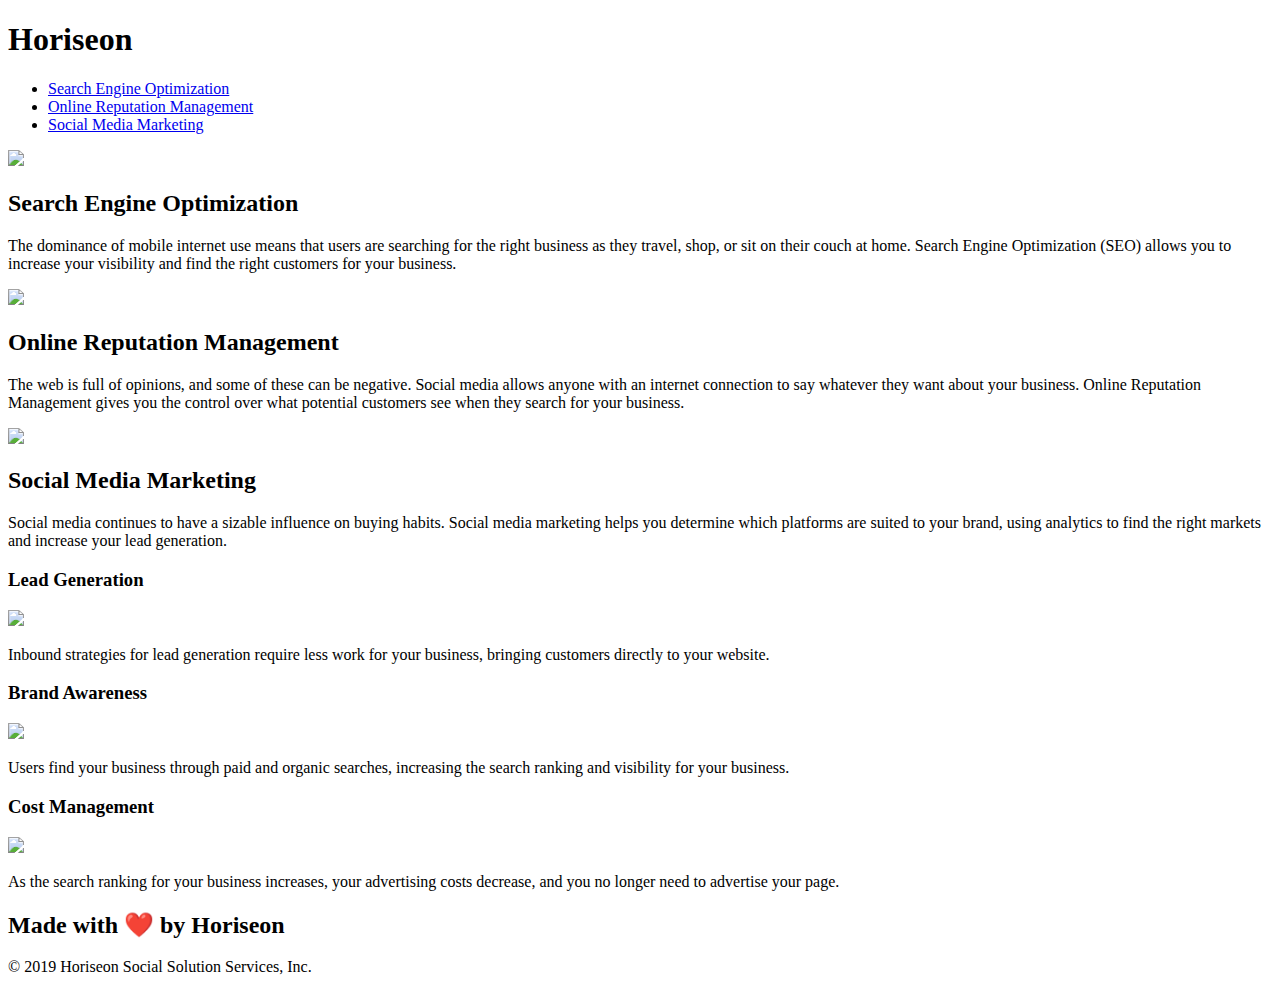
==== index.html @ bd3f78d6 "fixed deployment issue" ====
<!DOCTYPE html>
<html lang="en-us">

<head>
    <meta charset="UTF-8" />
    <link rel="stylesheet" href="./assets/css/style.css">
    <title>website</title>
</head>

<body>
    
    <!--Header tag changed-->
    <header>
        <h1>Hori<span class="seo">seo</span>n</h1>
            <!---changed this div to nav-->
            <nav>
                <ul>
                     <li>
                        <a href="#search-engine-optimization">Search Engine Optimization</a>
                    </li>
                    <li>
                        <a href="#online-reputation-management">Online Reputation Management</a>
                    </li>
                    <li>
                        <a href="#social-media-marketing">Social Media Marketing</a>
                    </li>
                </ul>
            </nav>
    </header>
    <!--changed below div to figure because its a picture-->
    <figure class="hero"></figure>
    <section class="content">
        
        <!--changed to article and change class to id-->
        <article id="search-engine-optimization">
            <img src="./assets/images/search-engine-optimization.jpg" class="float-left" />
            <h2>Search Engine Optimization</h2>
            <p>
                The dominance of mobile internet use means that users are searching for the right business as they travel, shop, or sit on their couch at home. Search Engine Optimization (SEO) allows you to increase your visibility and find the right customers for your business.
            </p>
        </article>
        <article id="online-reputation-management">
            <img src="./assets/images/online-reputation-management.jpg" class="float-right" />
            <h2>Online Reputation Management</h2>
            <p>
                The web is full of opinions, and some of these can be negative. Social media allows anyone with an internet connection to say whatever they want about your business. Online Reputation Management gives you the control over what potential customers see when they search for your business.
            </p>
        </article>
        <article id="social-media-marketing">
            <img src="./assets/images/social-media-marketing.jpg" class="float-left" />
            <h2>Social Media Marketing</h2>
            <p>
                Social media continues to have a sizable influence on buying habits. Social media marketing helps you determine which platforms are suited to your brand, using analytics to find the right markets and increase your lead generation.
            </p>
        </article>
    </section>
    <!--changed div to aside-->
    <aside class="benefits">
        <!--changed div to articleOne-->
        <articleOne class="benefit">
            <h3>Lead Generation</h3>
            <img src="./assets/images/lead-generation.png" />
            <p>
                Inbound strategies for lead generation require less work for your business, bringing customers directly to your website.
            </p>
        </articleOne>
        <articleOne class="benefit">
            <h3>Brand Awareness</h3>
            <img src="./assets/images/brand-awareness.png" />
            <p>
                Users find your business through paid and organic searches, increasing the search ranking and visibility for your business.
            </p>
        </articleOne>
        <articleOne class="benefit">
            <h3>Cost Management</h3>
            <img src="./assets/images/cost-management.png" />
            <p>
                As the search ranking for your business increases, your advertising costs decrease, and you no longer need to advertise your page.
            </p>
        </articleOne>
    </aside>
    <!--changed to just footer and removed class-->
    <footer>
        <h2>Made with ❤️️ by Horiseon</h2>
        <p>
            &copy; 2019 Horiseon Social Solution Services, Inc.
        </p>
    </footer>
</body>

</html>
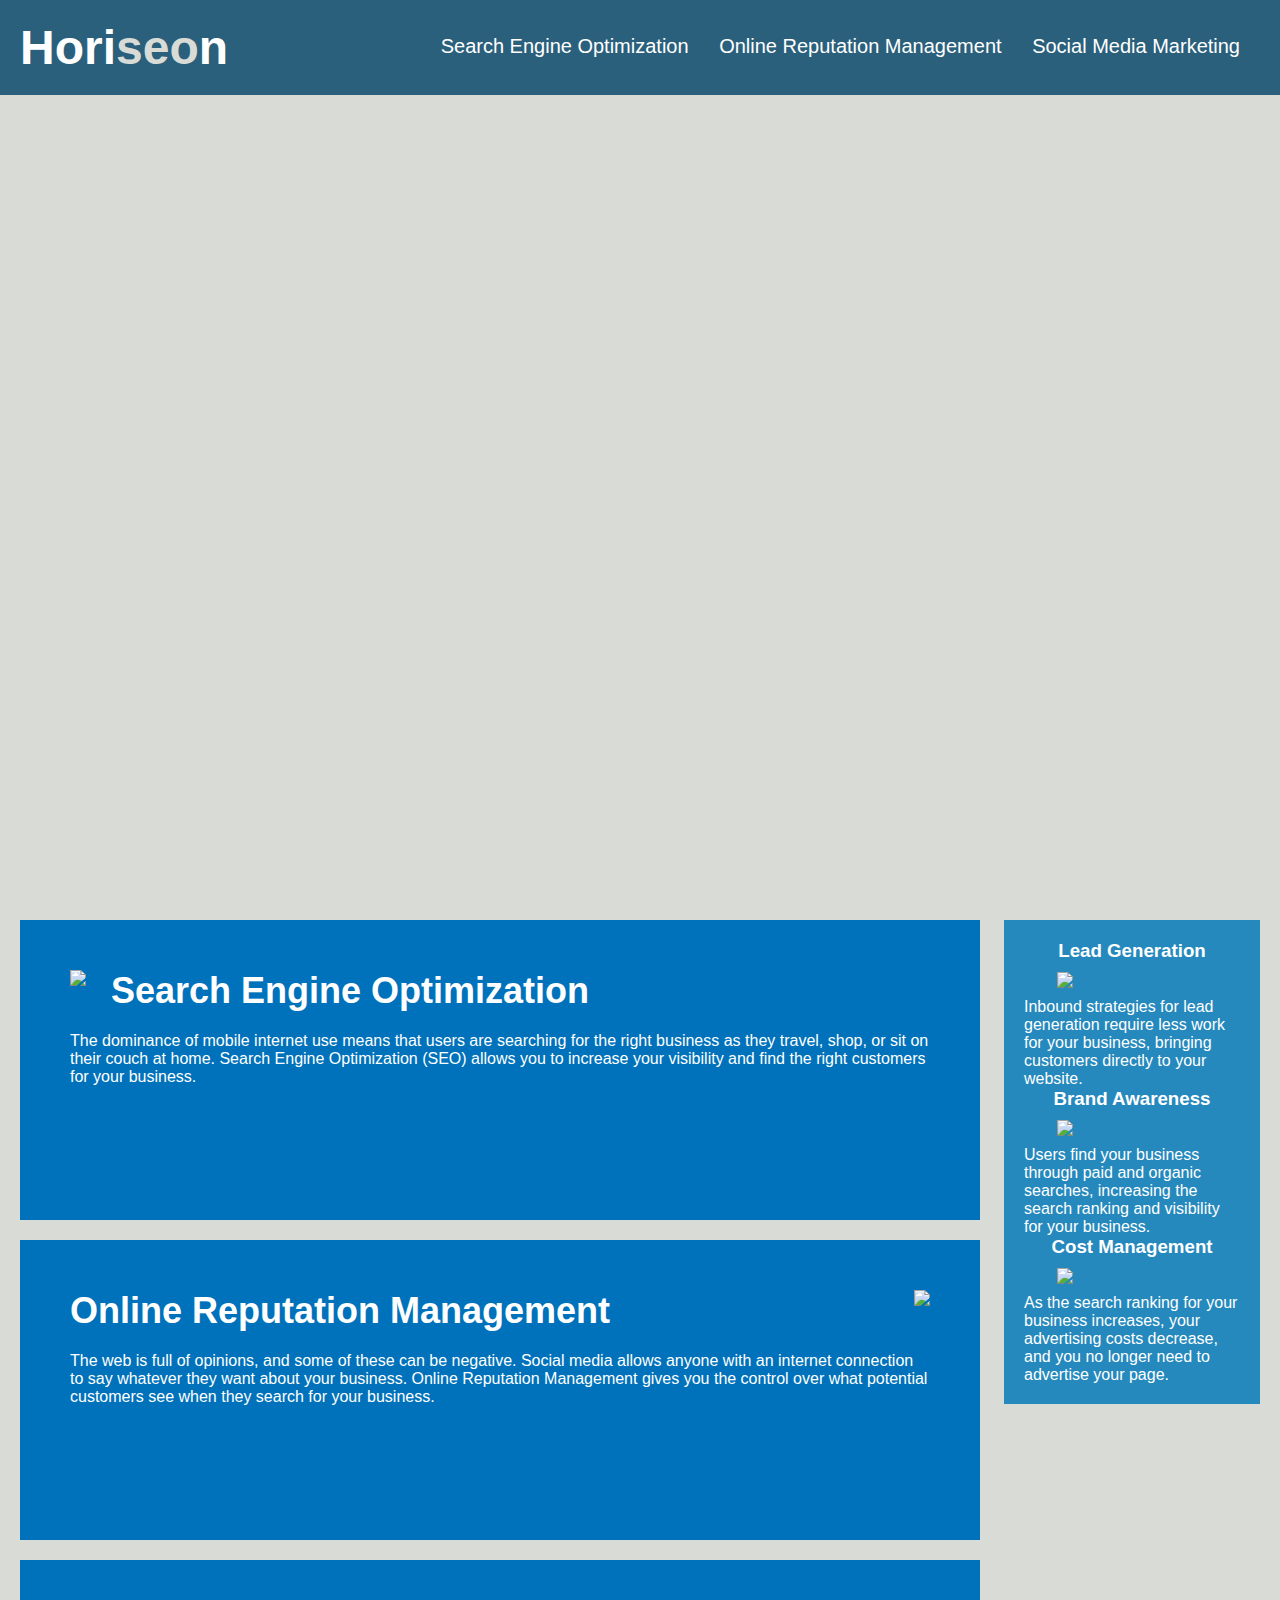
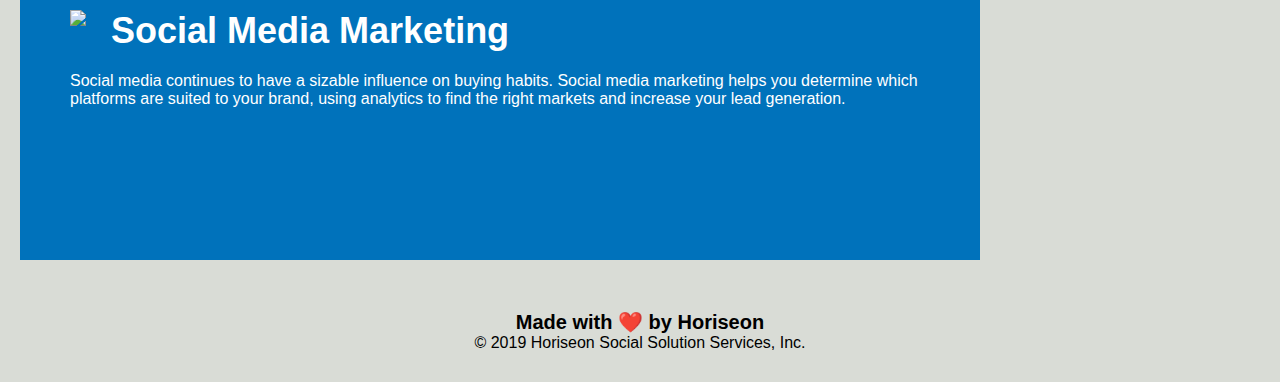
==== commit 94c87cbe: "changed a to A" ====
--- a/index.html
+++ b/index.html
@@ -3,7 +3,7 @@
 
 <head>
     <meta charset="UTF-8" />
-    <link rel="stylesheet" href="./assets/css/style.css">
+    <link rel="stylesheet" href="./Assets/css/style.css">
     <title>website</title>
 </head>
 
--- a/Assets/css/style.css
+++ b/Assets/css/style.css
@@ -0,0 +1,133 @@
+* {
+    box-sizing: border-box;
+    padding: 0;
+    margin: 0;
+}
+
+body {
+    background-color: #d9dcd6;
+}
+
+header {
+    padding: 20px;
+    font-family: 'Trebuchet MS', 'Lucida Sans Unicode', 'Lucida Grande', 'Lucida Sans', Arial, sans-serif;
+    background-color: #2a607c;
+    color: #ffffff;
+}
+
+header h1 {
+    display: inline-block;
+    font-size: 48px;
+}
+
+header h1 .seo {
+    color: #d9dcd6;
+}
+
+header nav {
+    padding-top: 15px;
+    margin-right: 20px;
+    float: right;
+    font-family: 'Gill Sans', 'Gill Sans MT', Calibri, 'Trebuchet MS', sans-serif;
+    font-size: 20px;
+}
+
+
+
+header nav ul li {
+    display: inline-block;
+    margin-left: 25px;
+}
+
+
+a {
+    color: #ffffff;
+    text-decoration: none;
+}
+
+p {
+    font-size: 16px;
+}
+
+.hero {
+    height: 800px;
+    width: 100%;
+    margin-bottom: 25px;
+    background-image: url("../images/digital-marketing-meeting.jpg");
+    background-size: cover;
+    background-position: center;
+}
+
+.float-left {
+    float: left;
+    margin-right: 25px;
+}
+
+.float-right {
+    float: right;
+    margin-left: 25px;
+}
+
+.content {
+    width: 75%;
+    display: inline-block;
+    margin-left: 20px;
+}
+
+aside {
+    margin-right: 20px;
+    padding: 20px;
+    clear: both;
+    float: right;
+    width: 20%;
+    height: 100%;
+    font-family: 'Gill Sans', 'Gill Sans MT', Calibri, 'Trebuchet MS', sans-serif;
+    background-color: #2589bd;
+}
+
+articleOne {
+    margin-bottom: 32px;
+    color: #ffffff;
+}
+
+
+.benefit h3 {
+    margin-bottom: 10px;
+    text-align: center;
+}
+
+.benefit img {
+    display: block;
+    margin: 10px auto;
+    max-width: 150px;
+}
+
+article {
+    margin-bottom: 20px;
+    padding: 50px;
+    height: 300px;
+    font-family: 'Gill Sans', 'Gill Sans MT', Calibri, 'Trebuchet MS', sans-serif;
+    background-color: #0072bb;
+    color: #ffffff;
+}
+
+
+img {
+    max-height: 200px;
+}
+
+article h2 {
+    margin-bottom: 20px;
+    font-size: 36px;
+}
+
+footer {
+    padding: 30px;
+    clear: both;
+    font-family: 'Trebuchet MS', 'Lucida Sans Unicode', 'Lucida Grande', 'Lucida Sans', Arial, sans-serif;
+    text-align: center;
+}
+
+footer h2 {
+    font-size: 20px;
+}
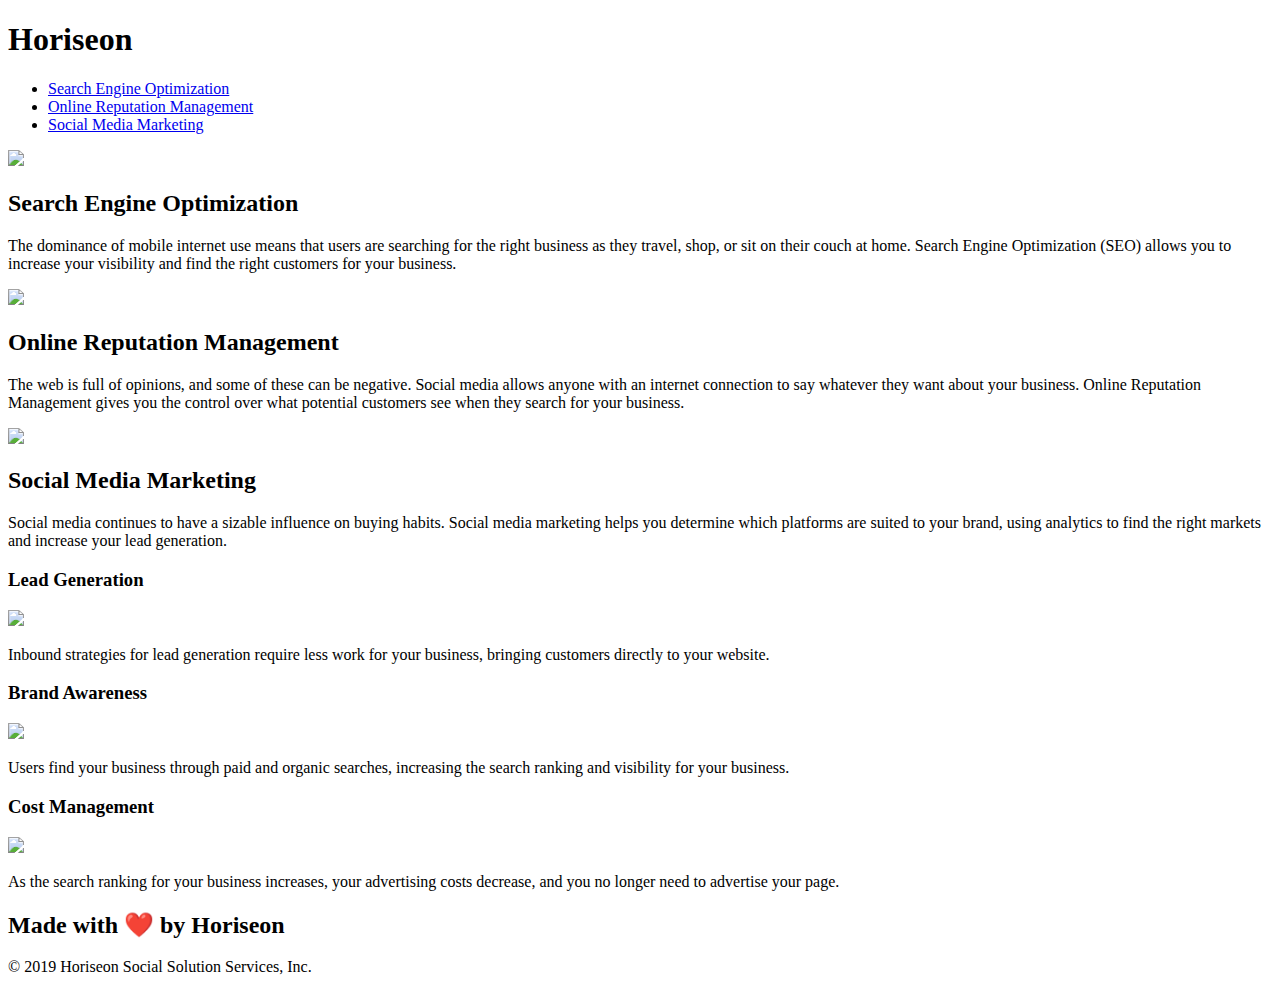
==== commit 28236770: "changed title and A to a" ====
--- a/index.html
+++ b/index.html
@@ -3,8 +3,8 @@
 
 <head>
     <meta charset="UTF-8" />
-    <link rel="stylesheet" href="./Assets/css/style.css">
-    <title>website</title>
+    <link rel="stylesheet" href="./assets/css/style.css">
+    <title>Horiseon</title>
 </head>
 
 <body>
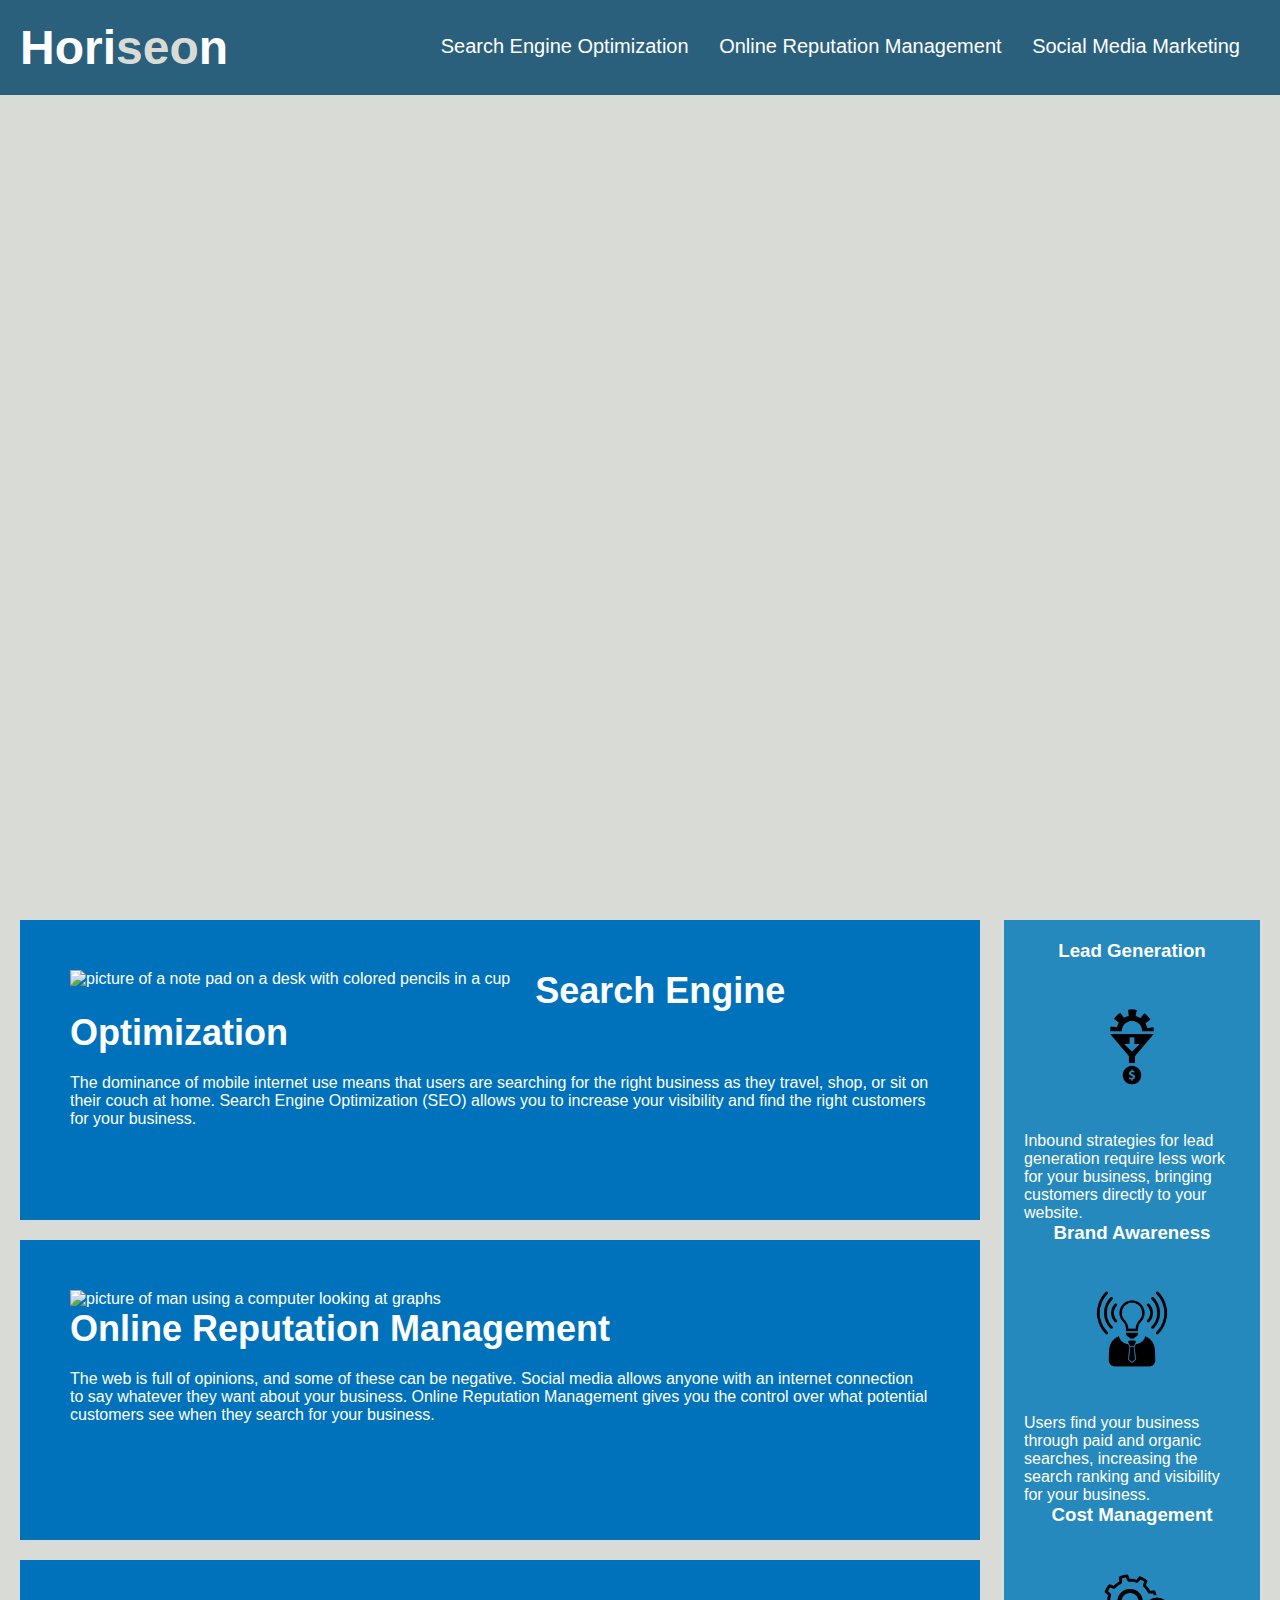
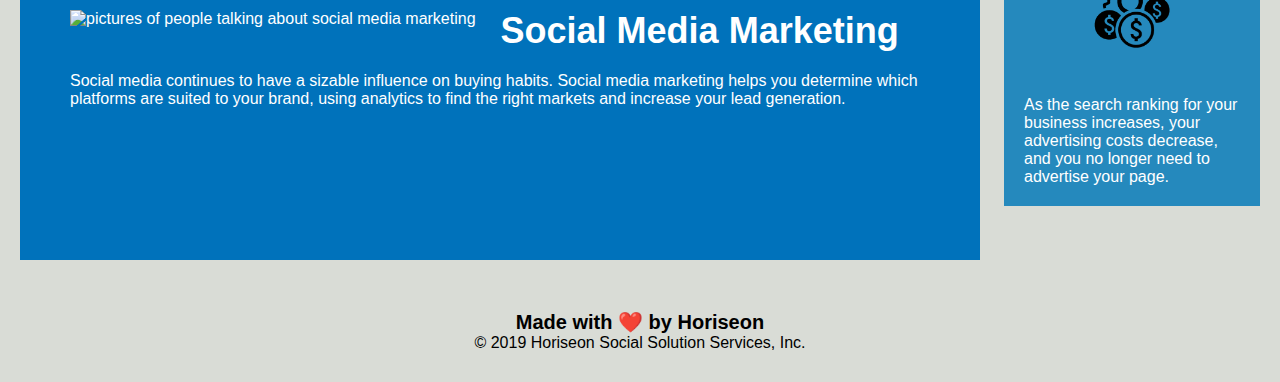
==== commit b3c22fcb: "folder fix" ====
--- a/index.html
+++ b/index.html
@@ -3,7 +3,7 @@
 
 <head>
     <meta charset="UTF-8" />
-    <link rel="stylesheet" href="./assets/css/style.css">
+    <link rel="stylesheet" href="./Assets/css/style.css">
     <title>Horiseon</title>
 </head>
 
@@ -33,21 +33,21 @@
         
         <!--changed to article and change class to id-->
         <article id="search-engine-optimization">
-            <img src="./assets/images/search-engine-optimization.jpg" class="float-left" />
+            <img src="./Assets/images/search-engine-optimization.jpg" alt="picture of a note pad on a desk with colored pencils in a cup" class="float-left" />
             <h2>Search Engine Optimization</h2>
             <p>
                 The dominance of mobile internet use means that users are searching for the right business as they travel, shop, or sit on their couch at home. Search Engine Optimization (SEO) allows you to increase your visibility and find the right customers for your business.
             </p>
         </article>
         <article id="online-reputation-management">
-            <img src="./assets/images/online-reputation-management.jpg" class="float-right" />
+            <img src="./Assets/images/online-reputation-management.jpg" alt="picture of man using a computer looking at graphs" lass="float-right" />
             <h2>Online Reputation Management</h2>
             <p>
                 The web is full of opinions, and some of these can be negative. Social media allows anyone with an internet connection to say whatever they want about your business. Online Reputation Management gives you the control over what potential customers see when they search for your business.
             </p>
         </article>
         <article id="social-media-marketing">
-            <img src="./assets/images/social-media-marketing.jpg" class="float-left" />
+            <img src="./Assets/images/social-media-marketing.jpg" alt="pictures of people talking about social media marketing" class="float-left" />
             <h2>Social Media Marketing</h2>
             <p>
                 Social media continues to have a sizable influence on buying habits. Social media marketing helps you determine which platforms are suited to your brand, using analytics to find the right markets and increase your lead generation.
@@ -59,21 +59,21 @@
         <!--changed div to articleOne-->
         <articleOne class="benefit">
             <h3>Lead Generation</h3>
-            <img src="./assets/images/lead-generation.png" />
+            <img src="./Assets/images/lead-generation.png" alt="grinding sun into money"/>
             <p>
                 Inbound strategies for lead generation require less work for your business, bringing customers directly to your website.
             </p>
         </articleOne>
         <articleOne class="benefit">
             <h3>Brand Awareness</h3>
-            <img src="./assets/images/brand-awareness.png" />
+            <img src="./Assets/images/brand-awareness.png" alt="person with a lightbulb for a head" />
             <p>
                 Users find your business through paid and organic searches, increasing the search ranking and visibility for your business.
             </p>
         </articleOne>
         <articleOne class="benefit">
             <h3>Cost Management</h3>
-            <img src="./assets/images/cost-management.png" />
+            <img src="./Assets/images/cost-management.png" alt="gear surrounded by dollar signs"/>
             <p>
                 As the search ranking for your business increases, your advertising costs decrease, and you no longer need to advertise your page.
             </p>
--- a/Assets/css/style.css
+++ b/Assets/css/style.css
@@ -0,0 +1,133 @@
+* {
+    box-sizing: border-box;
+    padding: 0;
+    margin: 0;
+}
+
+body {
+    background-color: #d9dcd6;
+}
+
+header {
+    padding: 20px;
+    font-family: 'Trebuchet MS', 'Lucida Sans Unicode', 'Lucida Grande', 'Lucida Sans', Arial, sans-serif;
+    background-color: #2a607c;
+    color: #ffffff;
+}
+
+header h1 {
+    display: inline-block;
+    font-size: 48px;
+}
+
+header h1 .seo {
+    color: #d9dcd6;
+}
+
+header nav {
+    padding-top: 15px;
+    margin-right: 20px;
+    float: right;
+    font-family: 'Gill Sans', 'Gill Sans MT', Calibri, 'Trebuchet MS', sans-serif;
+    font-size: 20px;
+}
+
+
+
+header nav ul li {
+    display: inline-block;
+    margin-left: 25px;
+}
+
+
+a {
+    color: #ffffff;
+    text-decoration: none;
+}
+
+p {
+    font-size: 16px;
+}
+
+.hero {
+    height: 800px;
+    width: 100%;
+    margin-bottom: 25px;
+    background-image: url("../images/digital-marketing-meeting.jpg");
+    background-size: cover;
+    background-position: center;
+}
+
+.float-left {
+    float: left;
+    margin-right: 25px;
+}
+
+.float-right {
+    float: right;
+    margin-left: 25px;
+}
+
+.content {
+    width: 75%;
+    display: inline-block;
+    margin-left: 20px;
+}
+
+aside {
+    margin-right: 20px;
+    padding: 20px;
+    clear: both;
+    float: right;
+    width: 20%;
+    height: 100%;
+    font-family: 'Gill Sans', 'Gill Sans MT', Calibri, 'Trebuchet MS', sans-serif;
+    background-color: #2589bd;
+}
+
+articleOne {
+    margin-bottom: 32px;
+    color: #ffffff;
+}
+
+
+.benefit h3 {
+    margin-bottom: 10px;
+    text-align: center;
+}
+
+.benefit img {
+    display: block;
+    margin: 10px auto;
+    max-width: 150px;
+}
+
+article {
+    margin-bottom: 20px;
+    padding: 50px;
+    height: 300px;
+    font-family: 'Gill Sans', 'Gill Sans MT', Calibri, 'Trebuchet MS', sans-serif;
+    background-color: #0072bb;
+    color: #ffffff;
+}
+
+
+img {
+    max-height: 200px;
+}
+
+article h2 {
+    margin-bottom: 20px;
+    font-size: 36px;
+}
+
+footer {
+    padding: 30px;
+    clear: both;
+    font-family: 'Trebuchet MS', 'Lucida Sans Unicode', 'Lucida Grande', 'Lucida Sans', Arial, sans-serif;
+    text-align: center;
+}
+
+footer h2 {
+    font-size: 20px;
+}
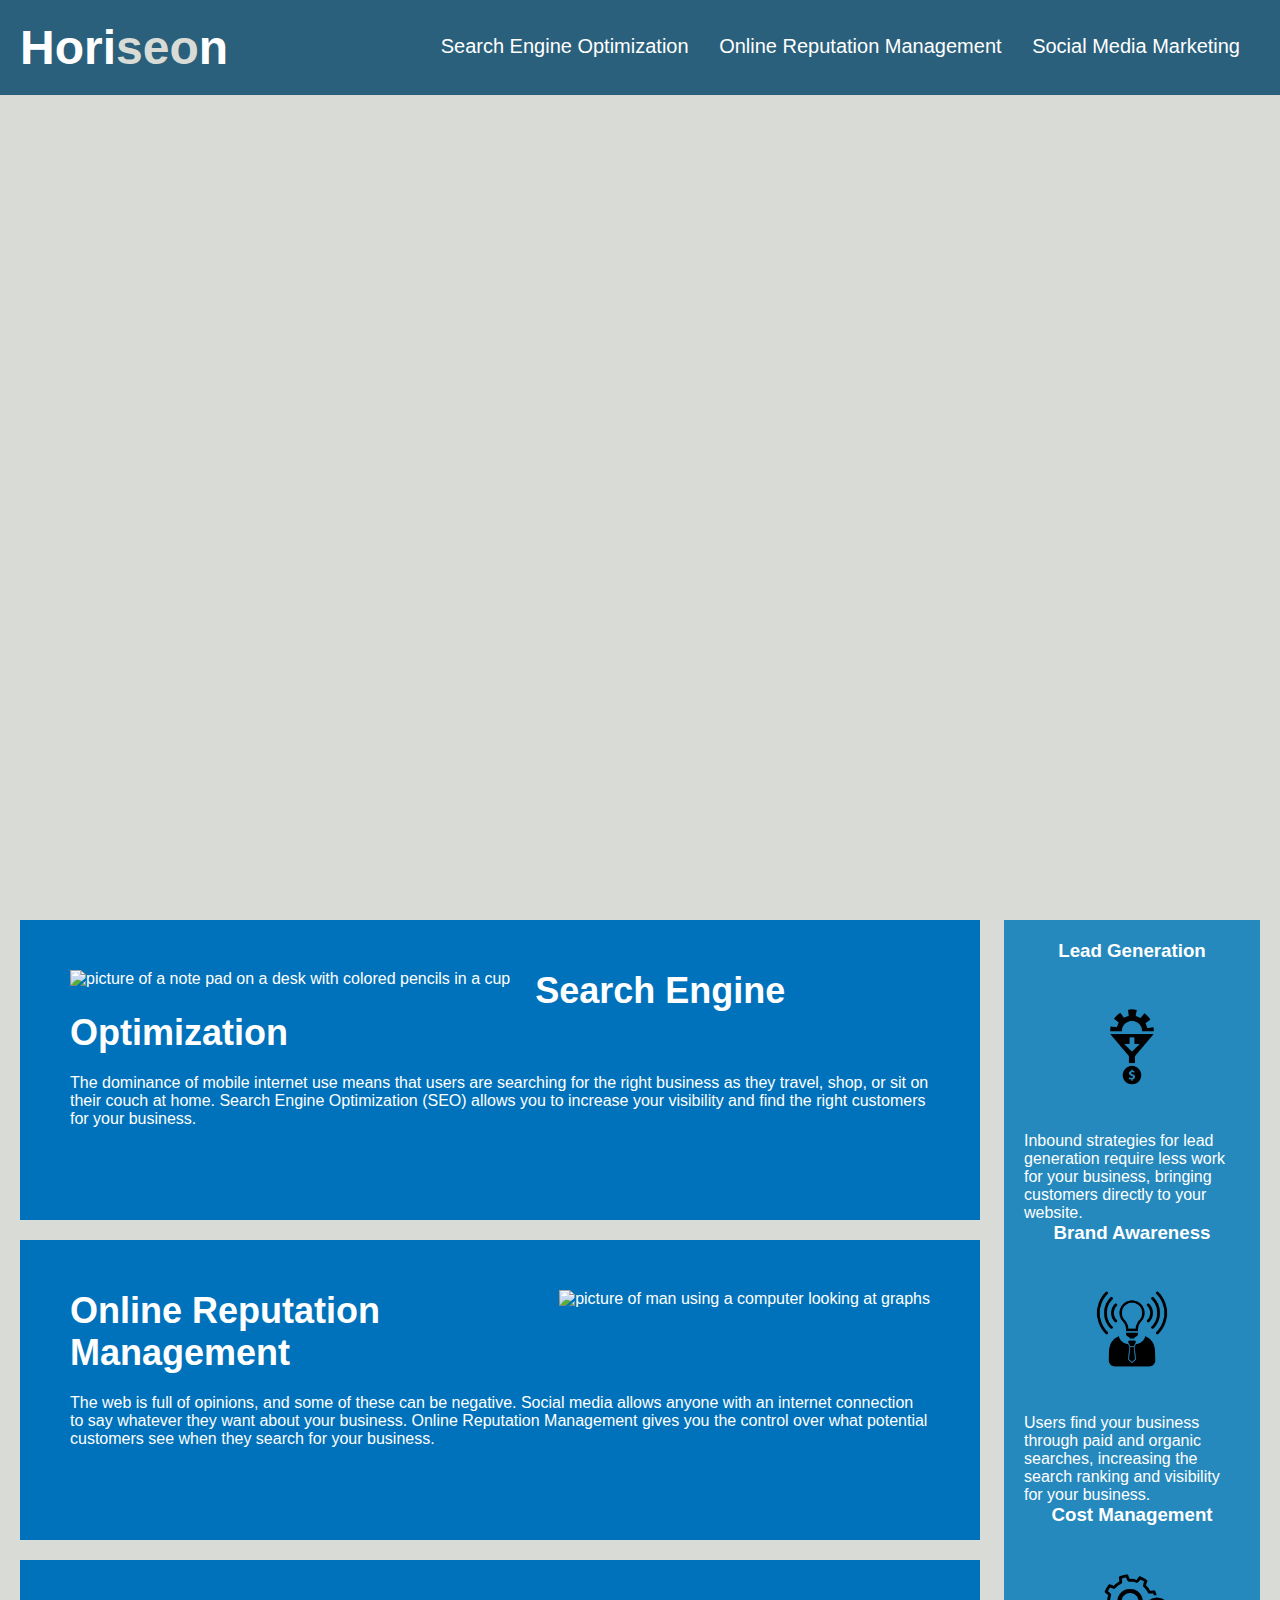
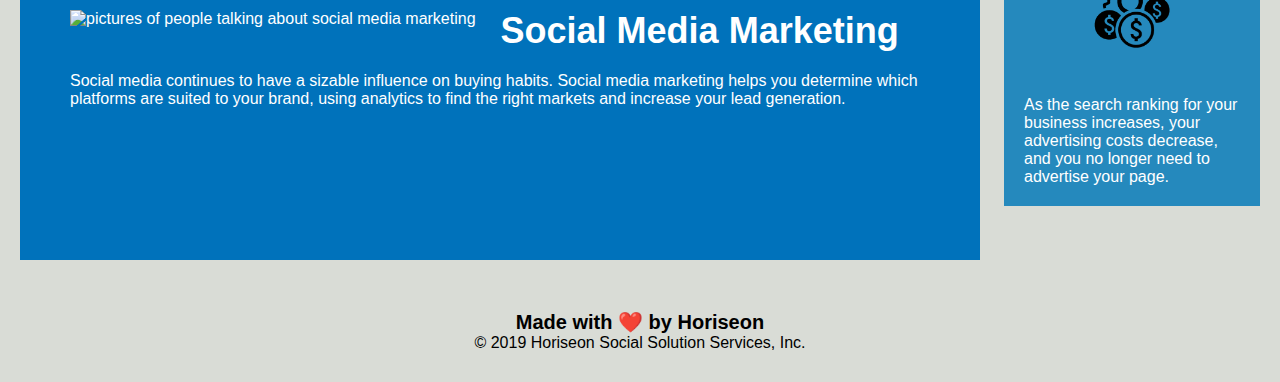
==== commit 9315dbe3: "hopefully final" ====
--- a/index.html
+++ b/index.html
@@ -40,7 +40,7 @@
             </p>
         </article>
         <article id="online-reputation-management">
-            <img src="./Assets/images/online-reputation-management.jpg" alt="picture of man using a computer looking at graphs" lass="float-right" />
+            <img src="./Assets/images/online-reputation-management.jpg" alt="picture of man using a computer looking at graphs" class="float-right" />
             <h2>Online Reputation Management</h2>
             <p>
                 The web is full of opinions, and some of these can be negative. Social media allows anyone with an internet connection to say whatever they want about your business. Online Reputation Management gives you the control over what potential customers see when they search for your business.
